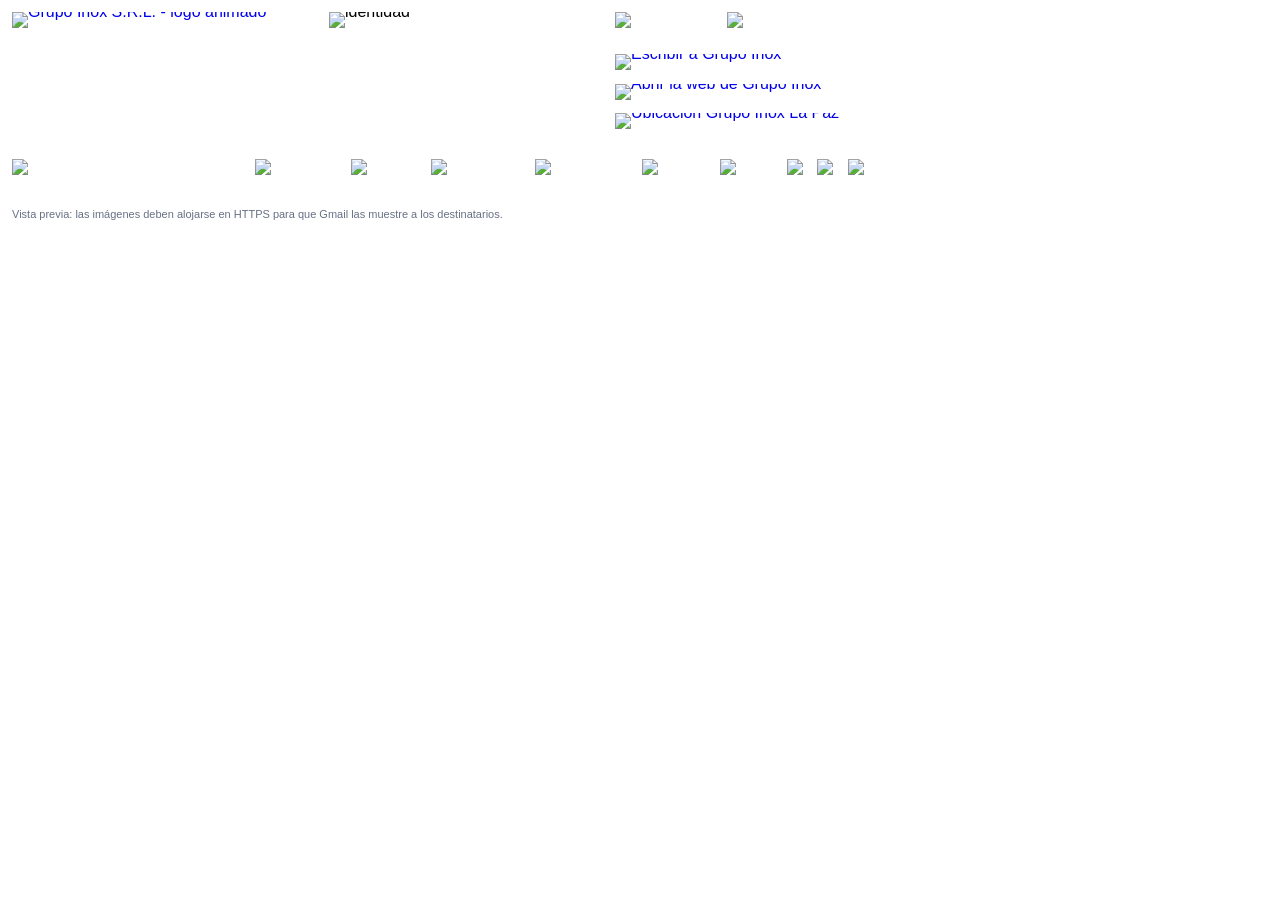
==== firma_para_alojar_en_web.html @ c1c9677c "Add files via upload" ====
<!DOCTYPE html><html lang="es"><head><meta charset="utf-8"><meta name="viewport" content="width=device-width,initial-scale=1"><title>Firma Grupo Inox - Erwin Velasco León</title></head><body style="margin:12px;background:#fff;font-family:Arial,sans-serif;"><!-- Firma HTML de correo: usa URLs de imagen https publicas en version alojada. --><div style="max-width:883px;width:100%;overflow-x:auto;-webkit-overflow-scrolling:touch;"><table cellpadding="0" cellspacing="0" border="0" width="883" role="presentation" style="width:883px;border-collapse:collapse;table-layout:fixed;margin:0;"><tr><td width="317" valign="top" style="padding:0;line-height:0;"><a href="https://www.grupoinox.com.bo/" target="_blank" style="border:0;text-decoration:none;display:block;"><img src="https://www.grupoinox.com.bo/firmas/logo_ensamblaje_firma.gif" width="317" height="147" alt="Grupo Inox S.R.L. - logo animado" border="0" style="display:block;border:0;width:317px;max-width:100%;height:auto;outline:none;text-decoration:none;" /></a></td><td width="286" valign="top" style="padding:0;line-height:0;"><img src="https://www.grupoinox.com.bo/firmas/identidad.png" width="286" height="147" alt="identidad" border="0" style="display:block;border:0;width:286px;max-width:100%;height:auto;outline:none;text-decoration:none;" /></td><td width="280" valign="top" style="padding:0;line-height:0;"><table cellpadding="0" cellspacing="0" border="0" role="presentation" width="280" style="width:280px;border-collapse:collapse;table-layout:fixed;"><tr><td valign="top" width="112" style="padding:0;border:0;line-height:0;font-size:0;"><a href="tel:+59168113326" target="_blank" style="border:0;text-decoration:none;display:block;"><img src="https://www.grupoinox.com.bo/firmas/telefono_a.png" width="112" height="42" alt="Llamar al celular 68113326" border="0" style="display:block;border:0;width:112px;max-width:100%;height:auto;outline:none;text-decoration:none;" /></a></td><td valign="top" width="168" style="padding:0;border:0;line-height:0;font-size:0;"><a href="tel:+59122306447" target="_blank" style="border:0;text-decoration:none;display:block;"><img src="https://www.grupoinox.com.bo/firmas/telefono_b.png" width="168" height="42" alt="Llamar al teléfono 2306447" border="0" style="display:block;border:0;width:168px;max-width:100%;height:auto;outline:none;text-decoration:none;" /></a></td></tr><tr><td colspan="2" style="padding:0;border:0;line-height:0"><a href="mailto:info@grupoinox.com.bo" target="_blank" style="border:0;text-decoration:none;display:block;"><img src="https://www.grupoinox.com.bo/firmas/correo.png" width="280" height="30" alt="Escribir a Grupo Inox" border="0" style="display:block;border:0;width:280px;max-width:100%;height:auto;outline:none;text-decoration:none;" /></a></td></tr><tr><td colspan="2" style="padding:0;border:0;line-height:0"><a href="https://www.grupoinox.com.bo/" target="_blank" style="border:0;text-decoration:none;display:block;"><img src="https://www.grupoinox.com.bo/firmas/web.png" width="280" height="29" alt="Abrir la web de Grupo Inox" border="0" style="display:block;border:0;width:280px;max-width:100%;height:auto;outline:none;text-decoration:none;" /></a></td></tr><tr><td colspan="2" style="padding:0;border:0;line-height:0"><a href="https://www.google.com/maps/search/?api=1&amp;query=Av.%20Pedro%20Ribera%20M%C3%A9ndez%20N%C2%B0%20689%20esquina%20Guayanamer%C3%ADn%2C%20La%20Paz%2C%20Bolivia" target="_blank" style="border:0;text-decoration:none;display:block;"><img src="https://www.grupoinox.com.bo/firmas/direccion.png" width="280" height="46" alt="Ubicación Grupo Inox La Paz" border="0" style="display:block;border:0;width:280px;max-width:100%;height:auto;outline:none;text-decoration:none;" /></a></td></tr></table></td></tr><tr><td colspan="3" style="padding:0;line-height:0;"><table cellpadding="0" cellspacing="0" border="0" role="presentation" width="883" style="width:883px;border-collapse:collapse;table-layout:fixed;"><tr><td width="243" style="padding:0;border:0;font-size:0;line-height:0;"><a href="https://www.grupoinox.com.bo/" target="_blank" style="border:0;text-decoration:none;display:block;"><img src="https://www.grupoinox.com.bo/firmas/pie_sucursales.png" width="243" height="38" alt="pie sucursales" border="0" style="display:block;border:0;width:243px;max-width:100%;height:auto;outline:none;text-decoration:none;" /></a></td><td width="96" style="padding:0;border:0;font-size:0;line-height:0;"><a href="https://www.google.com/maps/search/?api=1&amp;query=Grupo%20Inox%20La%20Paz%20Bolivia" target="_blank" style="border:0;text-decoration:none;display:block;"><img src="https://www.grupoinox.com.bo/firmas/pie_lapaz.png" width="96" height="38" alt="pie lapaz" border="0" style="display:block;border:0;width:96px;max-width:100%;height:auto;outline:none;text-decoration:none;" /></a></td><td width="80" style="padding:0;border:0;font-size:0;line-height:0;"><a href="https://www.google.com/maps/search/?api=1&amp;query=Grupo%20Inox%20El%20Alto%20Bolivia" target="_blank" style="border:0;text-decoration:none;display:block;"><img src="https://www.grupoinox.com.bo/firmas/pie_elalto.png" width="80" height="38" alt="pie elalto" border="0" style="display:block;border:0;width:80px;max-width:100%;height:auto;outline:none;text-decoration:none;" /></a></td><td width="104" style="padding:0;border:0;font-size:0;line-height:0;"><a href="https://www.google.com/maps/search/?api=1&amp;query=Grupo%20Inox%20Cochabamba%20Bolivia" target="_blank" style="border:0;text-decoration:none;display:block;"><img src="https://www.grupoinox.com.bo/firmas/pie_cochabamba.png" width="104" height="38" alt="pie cochabamba" border="0" style="display:block;border:0;width:104px;max-width:100%;height:auto;outline:none;text-decoration:none;" /></a></td><td width="107" style="padding:0;border:0;font-size:0;line-height:0;"><a href="https://www.google.com/maps/search/?api=1&amp;query=Grupo%20Inox%20Santa%20Cruz%20Bolivia" target="_blank" style="border:0;text-decoration:none;display:block;"><img src="https://www.grupoinox.com.bo/firmas/pie_santacruz.png" width="107" height="38" alt="pie santacruz" border="0" style="display:block;border:0;width:107px;max-width:100%;height:auto;outline:none;text-decoration:none;" /></a></td><td width="78" style="padding:0;border:0;font-size:0;line-height:0;"><a href="https://www.google.com/maps/search/?api=1&amp;query=Grupo%20Inox%20Tarija%20Bolivia" target="_blank" style="border:0;text-decoration:none;display:block;"><img src="https://www.grupoinox.com.bo/firmas/pie_tarija.png" width="78" height="38" alt="pie tarija" border="0" style="display:block;border:0;width:78px;max-width:100%;height:auto;outline:none;text-decoration:none;" /></a></td><td width="67" style="padding:0;border:0;font-size:0;line-height:0;"><img src="https://www.grupoinox.com.bo/firmas/pie_fondo.png" width="67" height="38" alt="pie fondo" border="0" style="display:block;border:0;width:67px;max-width:100%;height:auto;outline:none;text-decoration:none;" /></td><td width="30" style="padding:0;border:0;font-size:0;line-height:0;"><a href="https://www.facebook.com/inoxsupp" target="_blank" style="border:0;text-decoration:none;display:block;"><img src="https://www.grupoinox.com.bo/firmas/pie_facebook.png" width="30" height="38" alt="pie facebook" border="0" style="display:block;border:0;width:30px;max-width:100%;height:auto;outline:none;text-decoration:none;" /></a></td><td width="31" style="padding:0;border:0;font-size:0;line-height:0;"><a href="https://www.linkedin.com/company/inox-supply/home/" target="_blank" style="border:0;text-decoration:none;display:block;"><img src="https://www.grupoinox.com.bo/firmas/pie_linkedin.png" width="31" height="38" alt="pie linkedin" border="0" style="display:block;border:0;width:31px;max-width:100%;height:auto;outline:none;text-decoration:none;" /></a></td><td width="47" style="padding:0;border:0;font-size:0;line-height:0;"><a href="https://www.instagram.com/grupoinox.srl/" target="_blank" style="border:0;text-decoration:none;display:block;"><img src="https://www.grupoinox.com.bo/firmas/pie_instagram.png" width="47" height="38" alt="pie instagram" border="0" style="display:block;border:0;width:47px;max-width:100%;height:auto;outline:none;text-decoration:none;" /></a></td></tr></table></td></tr></table></div><p style="font:11px Arial;color:#667085;">Vista previa: las imágenes deben alojarse en HTTPS para que Gmail las muestre a los destinatarios.</p></body></html>
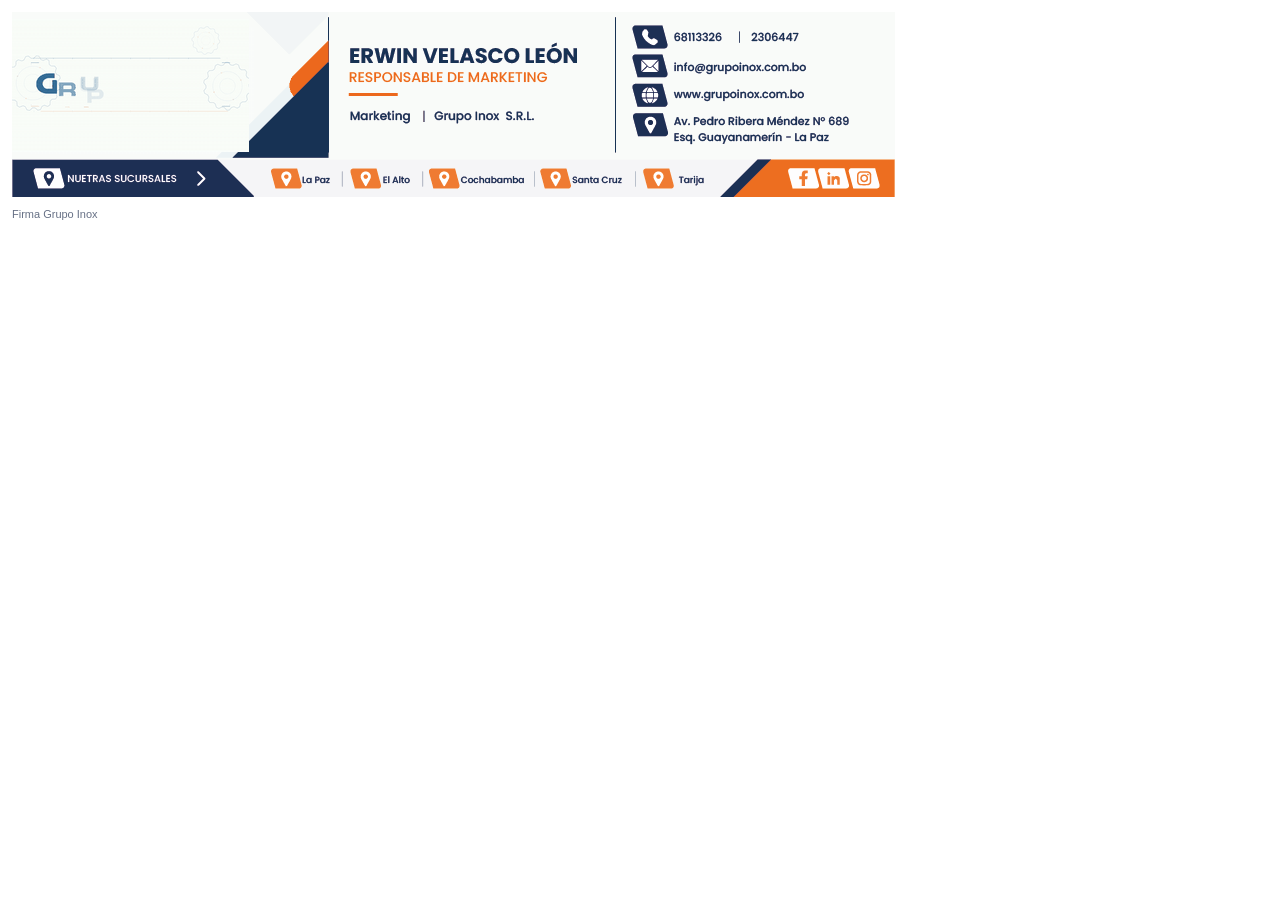
==== commit 0e1a4c52: "Update firma_para_alojar_en_web.html" ====
--- a/firma_para_alojar_en_web.html
+++ b/firma_para_alojar_en_web.html
@@ -1 +1 @@
-<!DOCTYPE html><html lang="es"><head><meta charset="utf-8"><meta name="viewport" content="width=device-width,initial-scale=1"><title>Firma Grupo Inox - Erwin Velasco León</title></head><body style="margin:12px;background:#fff;font-family:Arial,sans-serif;"><!-- Firma HTML de correo: usa URLs de imagen https publicas en version alojada. --><div style="max-width:883px;width:100%;overflow-x:auto;-webkit-overflow-scrolling:touch;"><table cellpadding="0" cellspacing="0" border="0" width="883" role="presentation" style="width:883px;border-collapse:collapse;table-layout:fixed;margin:0;"><tr><td width="317" valign="top" style="padding:0;line-height:0;"><a href="https://www.grupoinox.com.bo/" target="_blank" style="border:0;text-decoration:none;display:block;"><img src="https://www.grupoinox.com.bo/firmas/logo_ensamblaje_firma.gif" width="317" height="147" alt="Grupo Inox S.R.L. - logo animado" border="0" style="display:block;border:0;width:317px;max-width:100%;height:auto;outline:none;text-decoration:none;" /></a></td><td width="286" valign="top" style="padding:0;line-height:0;"><img src="https://www.grupoinox.com.bo/firmas/identidad.png" width="286" height="147" alt="identidad" border="0" style="display:block;border:0;width:286px;max-width:100%;height:auto;outline:none;text-decoration:none;" /></td><td width="280" valign="top" style="padding:0;line-height:0;"><table cellpadding="0" cellspacing="0" border="0" role="presentation" width="280" style="width:280px;border-collapse:collapse;table-layout:fixed;"><tr><td valign="top" width="112" style="padding:0;border:0;line-height:0;font-size:0;"><a href="tel:+59168113326" target="_blank" style="border:0;text-decoration:none;display:block;"><img src="https://www.grupoinox.com.bo/firmas/telefono_a.png" width="112" height="42" alt="Llamar al celular 68113326" border="0" style="display:block;border:0;width:112px;max-width:100%;height:auto;outline:none;text-decoration:none;" /></a></td><td valign="top" width="168" style="padding:0;border:0;line-height:0;font-size:0;"><a href="tel:+59122306447" target="_blank" style="border:0;text-decoration:none;display:block;"><img src="https://www.grupoinox.com.bo/firmas/telefono_b.png" width="168" height="42" alt="Llamar al teléfono 2306447" border="0" style="display:block;border:0;width:168px;max-width:100%;height:auto;outline:none;text-decoration:none;" /></a></td></tr><tr><td colspan="2" style="padding:0;border:0;line-height:0"><a href="mailto:info@grupoinox.com.bo" target="_blank" style="border:0;text-decoration:none;display:block;"><img src="https://www.grupoinox.com.bo/firmas/correo.png" width="280" height="30" alt="Escribir a Grupo Inox" border="0" style="display:block;border:0;width:280px;max-width:100%;height:auto;outline:none;text-decoration:none;" /></a></td></tr><tr><td colspan="2" style="padding:0;border:0;line-height:0"><a href="https://www.grupoinox.com.bo/" target="_blank" style="border:0;text-decoration:none;display:block;"><img src="https://www.grupoinox.com.bo/firmas/web.png" width="280" height="29" alt="Abrir la web de Grupo Inox" border="0" style="display:block;border:0;width:280px;max-width:100%;height:auto;outline:none;text-decoration:none;" /></a></td></tr><tr><td colspan="2" style="padding:0;border:0;line-height:0"><a href="https://www.google.com/maps/search/?api=1&amp;query=Av.%20Pedro%20Ribera%20M%C3%A9ndez%20N%C2%B0%20689%20esquina%20Guayanamer%C3%ADn%2C%20La%20Paz%2C%20Bolivia" target="_blank" style="border:0;text-decoration:none;display:block;"><img src="https://www.grupoinox.com.bo/firmas/direccion.png" width="280" height="46" alt="Ubicación Grupo Inox La Paz" border="0" style="display:block;border:0;width:280px;max-width:100%;height:auto;outline:none;text-decoration:none;" /></a></td></tr></table></td></tr><tr><td colspan="3" style="padding:0;line-height:0;"><table cellpadding="0" cellspacing="0" border="0" role="presentation" width="883" style="width:883px;border-collapse:collapse;table-layout:fixed;"><tr><td width="243" style="padding:0;border:0;font-size:0;line-height:0;"><a href="https://www.grupoinox.com.bo/" target="_blank" style="border:0;text-decoration:none;display:block;"><img src="https://www.grupoinox.com.bo/firmas/pie_sucursales.png" width="243" height="38" alt="pie sucursales" border="0" style="display:block;border:0;width:243px;max-width:100%;height:auto;outline:none;text-decoration:none;" /></a></td><td width="96" style="padding:0;border:0;font-size:0;line-height:0;"><a href="https://www.google.com/maps/search/?api=1&amp;query=Grupo%20Inox%20La%20Paz%20Bolivia" target="_blank" style="border:0;text-decoration:none;display:block;"><img src="https://www.grupoinox.com.bo/firmas/pie_lapaz.png" width="96" height="38" alt="pie lapaz" border="0" style="display:block;border:0;width:96px;max-width:100%;height:auto;outline:none;text-decoration:none;" /></a></td><td width="80" style="padding:0;border:0;font-size:0;line-height:0;"><a href="https://www.google.com/maps/search/?api=1&amp;query=Grupo%20Inox%20El%20Alto%20Bolivia" target="_blank" style="border:0;text-decoration:none;display:block;"><img src="https://www.grupoinox.com.bo/firmas/pie_elalto.png" width="80" height="38" alt="pie elalto" border="0" style="display:block;border:0;width:80px;max-width:100%;height:auto;outline:none;text-decoration:none;" /></a></td><td width="104" style="padding:0;border:0;font-size:0;line-height:0;"><a href="https://www.google.com/maps/search/?api=1&amp;query=Grupo%20Inox%20Cochabamba%20Bolivia" target="_blank" style="border:0;text-decoration:none;display:block;"><img src="https://www.grupoinox.com.bo/firmas/pie_cochabamba.png" width="104" height="38" alt="pie cochabamba" border="0" style="display:block;border:0;width:104px;max-width:100%;height:auto;outline:none;text-decoration:none;" /></a></td><td width="107" style="padding:0;border:0;font-size:0;line-height:0;"><a href="https://www.google.com/maps/search/?api=1&amp;query=Grupo%20Inox%20Santa%20Cruz%20Bolivia" target="_blank" style="border:0;text-decoration:none;display:block;"><img src="https://www.grupoinox.com.bo/firmas/pie_santacruz.png" width="107" height="38" alt="pie santacruz" border="0" style="display:block;border:0;width:107px;max-width:100%;height:auto;outline:none;text-decoration:none;" /></a></td><td width="78" style="padding:0;border:0;font-size:0;line-height:0;"><a href="https://www.google.com/maps/search/?api=1&amp;query=Grupo%20Inox%20Tarija%20Bolivia" target="_blank" style="border:0;text-decoration:none;display:block;"><img src="https://www.grupoinox.com.bo/firmas/pie_tarija.png" width="78" height="38" alt="pie tarija" border="0" style="display:block;border:0;width:78px;max-width:100%;height:auto;outline:none;text-decoration:none;" /></a></td><td width="67" style="padding:0;border:0;font-size:0;line-height:0;"><img src="https://www.grupoinox.com.bo/firmas/pie_fondo.png" width="67" height="38" alt="pie fondo" border="0" style="display:block;border:0;width:67px;max-width:100%;height:auto;outline:none;text-decoration:none;" /></td><td width="30" style="padding:0;border:0;font-size:0;line-height:0;"><a href="https://www.facebook.com/inoxsupp" target="_blank" style="border:0;text-decoration:none;display:block;"><img src="https://www.grupoinox.com.bo/firmas/pie_facebook.png" width="30" height="38" alt="pie facebook" border="0" style="display:block;border:0;width:30px;max-width:100%;height:auto;outline:none;text-decoration:none;" /></a></td><td width="31" style="padding:0;border:0;font-size:0;line-height:0;"><a href="https://www.linkedin.com/company/inox-supply/home/" target="_blank" style="border:0;text-decoration:none;display:block;"><img src="https://www.grupoinox.com.bo/firmas/pie_linkedin.png" width="31" height="38" alt="pie linkedin" border="0" style="display:block;border:0;width:31px;max-width:100%;height:auto;outline:none;text-decoration:none;" /></a></td><td width="47" style="padding:0;border:0;font-size:0;line-height:0;"><a href="https://www.instagram.com/grupoinox.srl/" target="_blank" style="border:0;text-decoration:none;display:block;"><img src="https://www.grupoinox.com.bo/firmas/pie_instagram.png" width="47" height="38" alt="pie instagram" border="0" style="display:block;border:0;width:47px;max-width:100%;height:auto;outline:none;text-decoration:none;" /></a></td></tr></table></td></tr></table></div><p style="font:11px Arial;color:#667085;">Vista previa: las imágenes deben alojarse en HTTPS para que Gmail las muestre a los destinatarios.</p></body></html>+<!DOCTYPE html><html lang="es"><head><meta charset="utf-8"><meta name="viewport" content="width=device-width,initial-scale=1"><title>Firma Grupo Inox - Erwin Velasco León</title></head><body style="margin:12px;background:#fff;font-family:Arial,sans-serif;"><!-- Firma HTML de correo: usa URLs de imagen https publicas en version alojada. --><div style="max-width:883px;width:100%;overflow-x:auto;-webkit-overflow-scrolling:touch;"><table cellpadding="0" cellspacing="0" border="0" width="883" role="presentation" style="width:883px;border-collapse:collapse;table-layout:fixed;margin:0;"><tr><td width="317" valign="top" style="padding:0;line-height:0;"><a href="https://www.grupoinox.com.bo/" target="_blank" style="border:0;text-decoration:none;display:block;"><img src="https://edsonquispemamani494-debug.github.io/gmail/logo_ensamblaje_firma.gif" width="317" height="147" alt="Grupo Inox S.R.L. - logo animado" border="0" style="display:block;border:0;width:317px;max-width:100%;height:auto;outline:none;text-decoration:none;" /></a></td><td width="286" valign="top" style="padding:0;line-height:0;"><img src="https://edsonquispemamani494-debug.github.io/gmail/identidad.png" width="286" height="147" alt="identidad" border="0" style="display:block;border:0;width:286px;max-width:100%;height:auto;outline:none;text-decoration:none;" /></td><td width="280" valign="top" style="padding:0;line-height:0;"><table cellpadding="0" cellspacing="0" border="0" role="presentation" width="280" style="width:280px;border-collapse:collapse;table-layout:fixed;"><tr><td valign="top" width="112" style="padding:0;border:0;line-height:0;font-size:0;"><a href="tel:+59168113326" target="_blank" style="border:0;text-decoration:none;display:block;"><img src="https://edsonquispemamani494-debug.github.io/gmail/telefono_a.png" width="112" height="42" alt="Llamar al celular 68113326" border="0" style="display:block;border:0;width:112px;max-width:100%;height:auto;outline:none;text-decoration:none;" /></a></td><td valign="top" width="168" style="padding:0;border:0;line-height:0;font-size:0;"><a href="tel:+59122306447" target="_blank" style="border:0;text-decoration:none;display:block;"><img src="https://edsonquispemamani494-debug.github.io/gmail/telefono_b.png" width="168" height="42" alt="Llamar al teléfono 2306447" border="0" style="display:block;border:0;width:168px;max-width:100%;height:auto;outline:none;text-decoration:none;" /></a></td></tr><tr><td colspan="2" style="padding:0;border:0;line-height:0"><a href="mailto:info@grupoinox.com.bo" target="_blank" style="border:0;text-decoration:none;display:block;"><img src="https://edsonquispemamani494-debug.github.io/gmail/correo.png" width="280" height="30" alt="Escribir a Grupo Inox" border="0" style="display:block;border:0;width:280px;max-width:100%;height:auto;outline:none;text-decoration:none;" /></a></td></tr><tr><td colspan="2" style="padding:0;border:0;line-height:0"><a href="https://www.grupoinox.com.bo/" target="_blank" style="border:0;text-decoration:none;display:block;"><img src="https://edsonquispemamani494-debug.github.io/gmail/web.png" width="280" height="29" alt="Abrir la web de Grupo Inox" border="0" style="display:block;border:0;width:280px;max-width:100%;height:auto;outline:none;text-decoration:none;" /></a></td></tr><tr><td colspan="2" style="padding:0;border:0;line-height:0"><a href="https://www.google.com/maps/search/?api=1&amp;query=Av.%20Pedro%20Ribera%20M%C3%A9ndez%20N%C2%B0%20689%20esquina%20Guayanamer%C3%ADn%2C%20La%20Paz%2C%20Bolivia" target="_blank" style="border:0;text-decoration:none;display:block;"><img src="https://edsonquispemamani494-debug.github.io/gmail/direccion.png" width="280" height="46" alt="Ubicación Grupo Inox La Paz" border="0" style="display:block;border:0;width:280px;max-width:100%;height:auto;outline:none;text-decoration:none;" /></a></td></tr></table></td></tr><tr><td colspan="3" style="padding:0;line-height:0;"><table cellpadding="0" cellspacing="0" border="0" role="presentation" width="883" style="width:883px;border-collapse:collapse;table-layout:fixed;"><tr><td width="243" style="padding:0;border:0;font-size:0;line-height:0;"><a href="https://www.grupoinox.com.bo/" target="_blank" style="border:0;text-decoration:none;display:block;"><img src="https://edsonquispemamani494-debug.github.io/gmail/pie_sucursales.png" width="243" height="38" alt="pie sucursales" border="0" style="display:block;border:0;width:243px;max-width:100%;height:auto;outline:none;text-decoration:none;" /></a></td><td width="96" style="padding:0;border:0;font-size:0;line-height:0;"><a href="https://www.google.com/maps/search/?api=1&amp;query=Grupo%20Inox%20La%20Paz%20Bolivia" target="_blank" style="border:0;text-decoration:none;display:block;"><img src="https://edsonquispemamani494-debug.github.io/gmail/pie_lapaz.png" width="96" height="38" alt="pie lapaz" border="0" style="display:block;border:0;width:96px;max-width:100%;height:auto;outline:none;text-decoration:none;" /></a></td><td width="80" style="padding:0;border:0;font-size:0;line-height:0;"><a href="https://www.google.com/maps/search/?api=1&amp;query=Grupo%20Inox%20El%20Alto%20Bolivia" target="_blank" style="border:0;text-decoration:none;display:block;"><img src="https://edsonquispemamani494-debug.github.io/gmail/pie_elalto.png" width="80" height="38" alt="pie elalto" border="0" style="display:block;border:0;width:80px;max-width:100%;height:auto;outline:none;text-decoration:none;" /></a></td><td width="104" style="padding:0;border:0;font-size:0;line-height:0;"><a href="https://www.google.com/maps/search/?api=1&amp;query=Grupo%20Inox%20Cochabamba%20Bolivia" target="_blank" style="border:0;text-decoration:none;display:block;"><img src="https://edsonquispemamani494-debug.github.io/gmail/pie_cochabamba.png" width="104" height="38" alt="pie cochabamba" border="0" style="display:block;border:0;width:104px;max-width:100%;height:auto;outline:none;text-decoration:none;" /></a></td><td width="107" style="padding:0;border:0;font-size:0;line-height:0;"><a href="https://www.google.com/maps/search/?api=1&amp;query=Grupo%20Inox%20Santa%20Cruz%20Bolivia" target="_blank" style="border:0;text-decoration:none;display:block;"><img src="https://edsonquispemamani494-debug.github.io/gmail/pie_santacruz.png" width="107" height="38" alt="pie santacruz" border="0" style="display:block;border:0;width:107px;max-width:100%;height:auto;outline:none;text-decoration:none;" /></a></td><td width="78" style="padding:0;border:0;font-size:0;line-height:0;"><a href="https://www.google.com/maps/search/?api=1&amp;query=Grupo%20Inox%20Tarija%20Bolivia" target="_blank" style="border:0;text-decoration:none;display:block;"><img src="https://edsonquispemamani494-debug.github.io/gmail/pie_tarija.png" width="78" height="38" alt="pie tarija" border="0" style="display:block;border:0;width:78px;max-width:100%;height:auto;outline:none;text-decoration:none;" /></a></td><td width="67" style="padding:0;border:0;font-size:0;line-height:0;"><img src="https://edsonquispemamani494-debug.github.io/gmail/pie_fondo.png" width="67" height="38" alt="pie fondo" border="0" style="display:block;border:0;width:67px;max-width:100%;height:auto;outline:none;text-decoration:none;" /></td><td width="30" style="padding:0;border:0;font-size:0;line-height:0;"><a href="https://www.facebook.com/inoxsupp" target="_blank" style="border:0;text-decoration:none;display:block;"><img src="https://edsonquispemamani494-debug.github.io/gmail/pie_facebook.png" width="30" height="38" alt="pie facebook" border="0" style="display:block;border:0;width:30px;max-width:100%;height:auto;outline:none;text-decoration:none;" /></a></td><td width="31" style="padding:0;border:0;font-size:0;line-height:0;"><a href="https://www.linkedin.com/company/inox-supply/home/" target="_blank" style="border:0;text-decoration:none;display:block;"><img src="https://edsonquispemamani494-debug.github.io/gmail/pie_linkedin.png" width="31" height="38" alt="pie linkedin" border="0" style="display:block;border:0;width:31px;max-width:100%;height:auto;outline:none;text-decoration:none;" /></a></td><td width="47" style="padding:0;border:0;font-size:0;line-height:0;"><a href="https://www.instagram.com/grupoinox.srl/" target="_blank" style="border:0;text-decoration:none;display:block;"><img src="https://edsonquispemamani494-debug.github.io/gmail/pie_instagram.png" width="47" height="38" alt="pie instagram" border="0" style="display:block;border:0;width:47px;max-width:100%;height:auto;outline:none;text-decoration:none;" /></a></td></tr></table></td></tr></table></div><p style="font:11px Arial;color:#667085;">Firma Grupo Inox</p></body></html>
